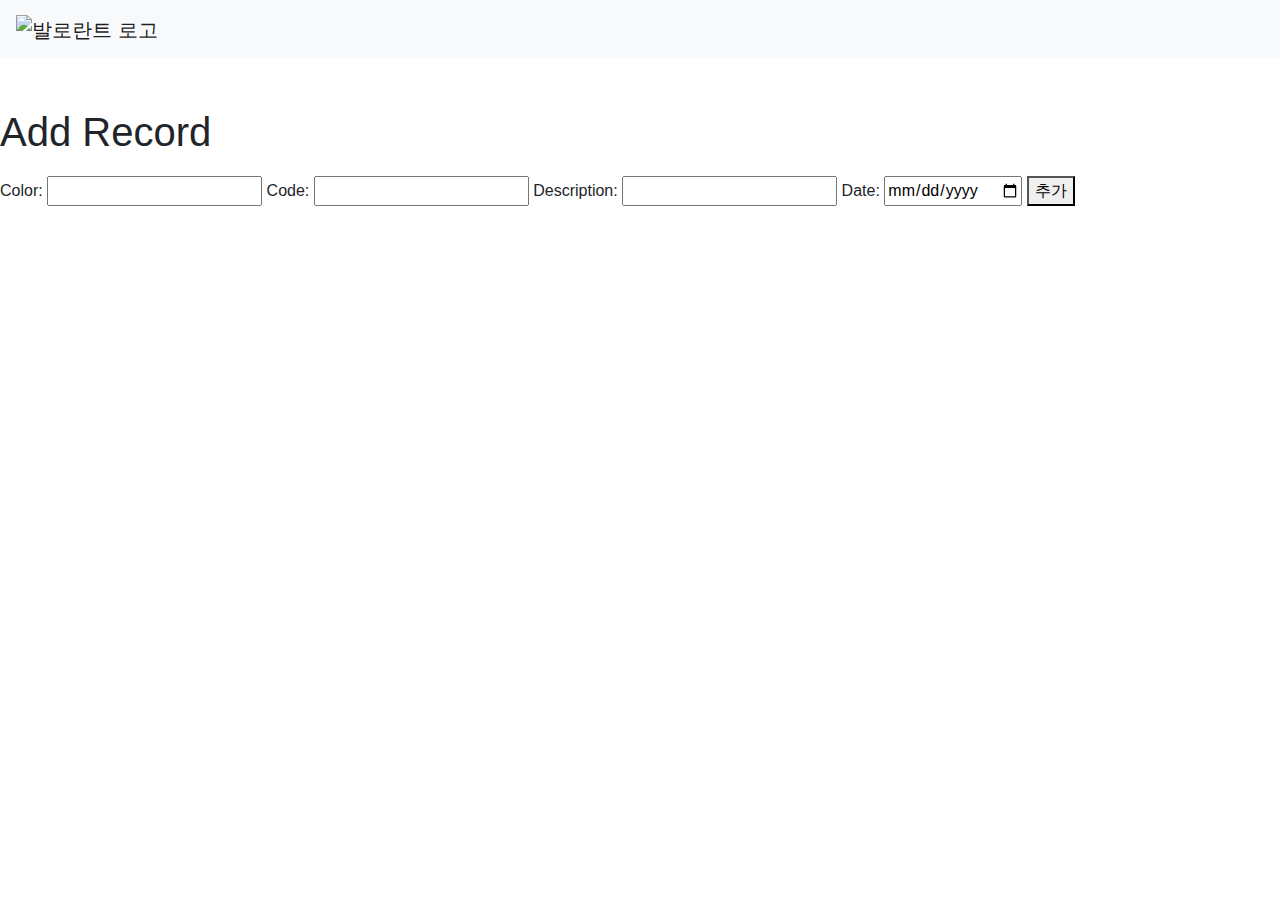
==== add.html @ 2303776e "v1" ====
<!DOCTYPE html>
<html lang="en">



<head>
    <meta charset="UTF-8">
    <meta name="viewport" content="width=device-width, initial-scale=1.0">
    <title>Add Record</title>

    <!-- 부트스트랩 CSS -->
    <link rel="stylesheet" href="https://maxcdn.bootstrapcdn.com/bootstrap/4.5.2/css/bootstrap.min.css">

    <link rel="stylesheet" href="https://cdnjs.cloudflare.com/ajax/libs/font-awesome/6.3.0/css/all.min.css">

    <link rel="stylesheet" href="https://cdnjs.cloudflare.com/ajax/libs/font-awesome/6.3.0/css/all.min.css">
    <link rel="stylesheet" href="my.css"> <!-- 스타일 시트 연결 -->

    <!-- 부트스트랩 JavaScript 및 jQuery -->
    <script src="https://ajax.googleapis.com/ajax/libs/jquery/3.5.1/jquery.min.js"></script>
    <script src="https://cdnjs.cloudflare.com/ajax/libs/popper.js/1.16.0/umd/popper.min.js"></script>
    <script src="https://maxcdn.bootstrapcdn.com/bootstrap/4.5.2/js/bootstrap.min.js"></script>
</head>



<body>
    <!-- 네비게이션 바 (헤더) -->
    <nav class="navbar navbar-expand-lg navbar-light bg-light">
        <a class="navbar-brand" href="#">
            <img src="C:\2023-2\실전프로젝트1\2023-2-PP-proj2-final\V_Logomark_Red.png" alt="발로란트 로고" width="120">
        </a>
        <button class="navbar-toggler" type="button" data-toggle="collapse" data-target="#navbarNav"
            aria-controls="navbarNav" aria-expanded="false" aria-label="Toggle navigation">
            <span class="navbar-toggler-icon"></span>
        </button>
    </nav>

    <div class="spacing1">

    </div>

    <h1>Add Record</h1>

    <div class="spacing2">

    </div>

    <form id="addForm">
        <label for="color">Color:</label>
        <input type="text" id="color" name="color" required>

        <label for="code">Code:</label>
        <input type="text" id="code" name="code" required>

        <label for="description">Description:</label>
        <input type="text" id="description" name="description" required>

        <label for="date">Date:</label>
        <input type="date" id="date" name="date" required>

        <button type="button" id="addButton">추가</button>
    </form>

    <script>
        document.getElementById('addButton').addEventListener('click', function () {
            const color = document.getElementById('color').value;
            const code = document.getElementById('code').value;
            const description = document.getElementById('description').value;
            const date = document.getElementById('date').value;

            if (color.trim() === '' || code.trim() === '' || description.trim() === '' || date.trim() === '') {
                alert('모든 필수 항목을 입력하세요.');
            } else {
                // You can add JavaScript code here to add the record
                // You can also perform additional validation checks before adding the record
                alert('게시물이 추가됩니다.');
                // You can redirect the user to another page or perform an action here
            }
        });
    </script>
</body>

</html>
---- my.css ----
/* 미디어 쿼리를 사용하여 모바일 및 데스크톱 스타일 조정 */
@media (max-width: 768px) {
    /* 모바일 스타일 */
    body {
        font-size: 14px;
    }
}
@media (min-width: 769px) {
    /* 데스크톱 스타일 */
    body {
        font-size: 16px;
    }
}

/* 모달 창 스타일 */
.modal {
    display: none;
    position: fixed;
    top: 0;
    left: 0;
    width: 100%;
    height: 100%;
    background-color: rgba(0, 0, 0, 0.7);
  }
  
  .modal-content {
    position: absolute;
    top: 0;
    left: 50%;
    transform: translateX(-50%);
    background-color: #fff;
    padding: 20px;
  }
  
  /* 닫기 버튼 스타일 */
  .close {
    float: right;
    cursor: pointer;
  }
  
  /* 클릭한 요소 위치를 나타내는 클래스 */
  .clicked-element {
    border: 2px solid red;
    margin-top: 30px; /* 모달과 충돌하지 않게 여분의 여백을 둡니다. */
  }
  
  .spacing1 {
    margin: 50px; /* 원하는 크기의 마진을 설정합니다. */
}

.spacing2 {
    margin: 20px; /* 원하는 크기의 마진을 설정합니다. */
}
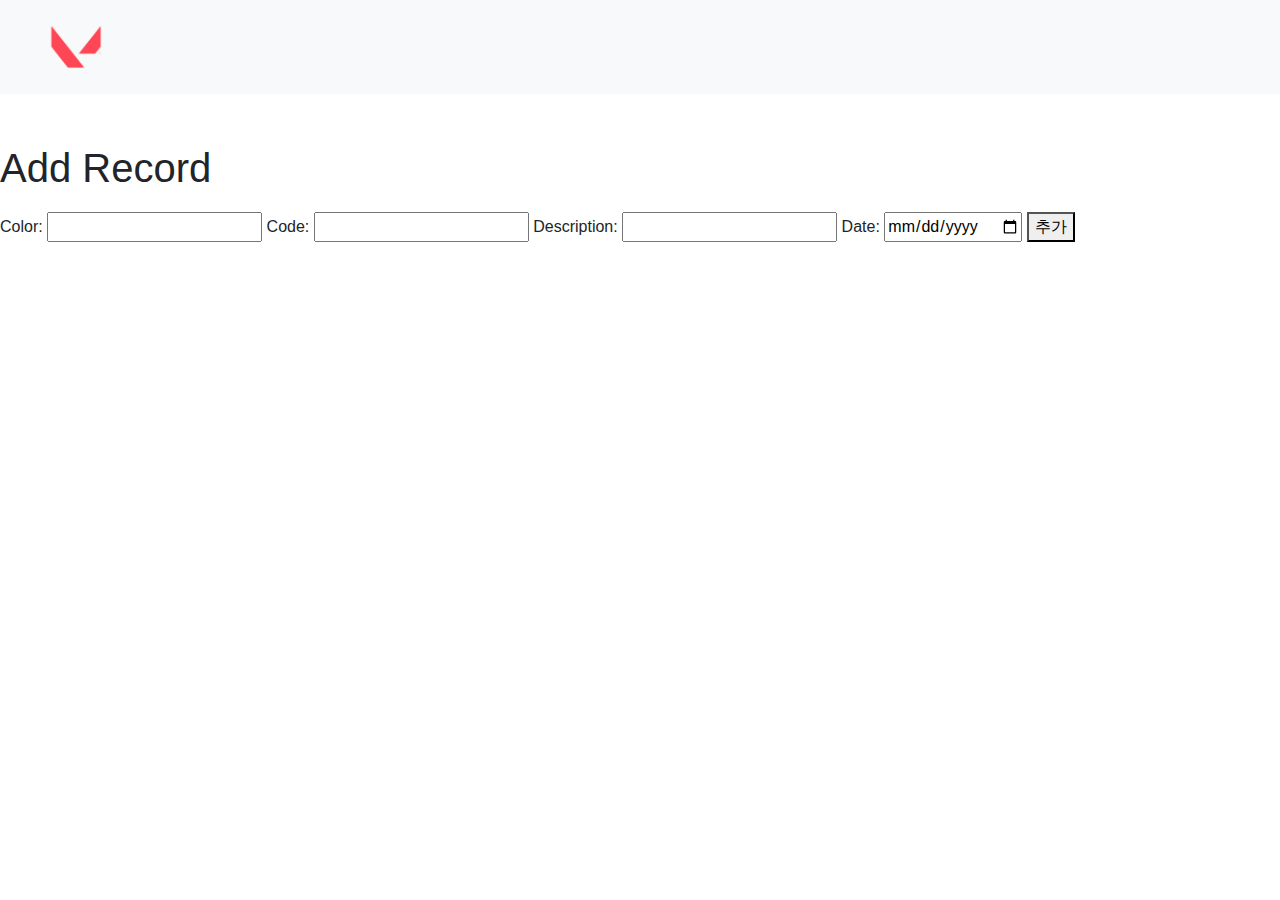
==== commit ceb6ae1a: "V2" ====
--- a/add.html
+++ b/add.html
@@ -28,7 +28,7 @@
     <!-- 네비게이션 바 (헤더) -->
     <nav class="navbar navbar-expand-lg navbar-light bg-light">
         <a class="navbar-brand" href="#">
-            <img src="C:\2023-2\실전프로젝트1\2023-2-PP-proj2-final\V_Logomark_Red.png" alt="발로란트 로고" width="120">
+            <img src="V_Logomark_Red.png" alt="발로란트 로고" width="120">
         </a>
         <button class="navbar-toggler" type="button" data-toggle="collapse" data-target="#navbarNav"
             aria-controls="navbarNav" aria-expanded="false" aria-label="Toggle navigation">
